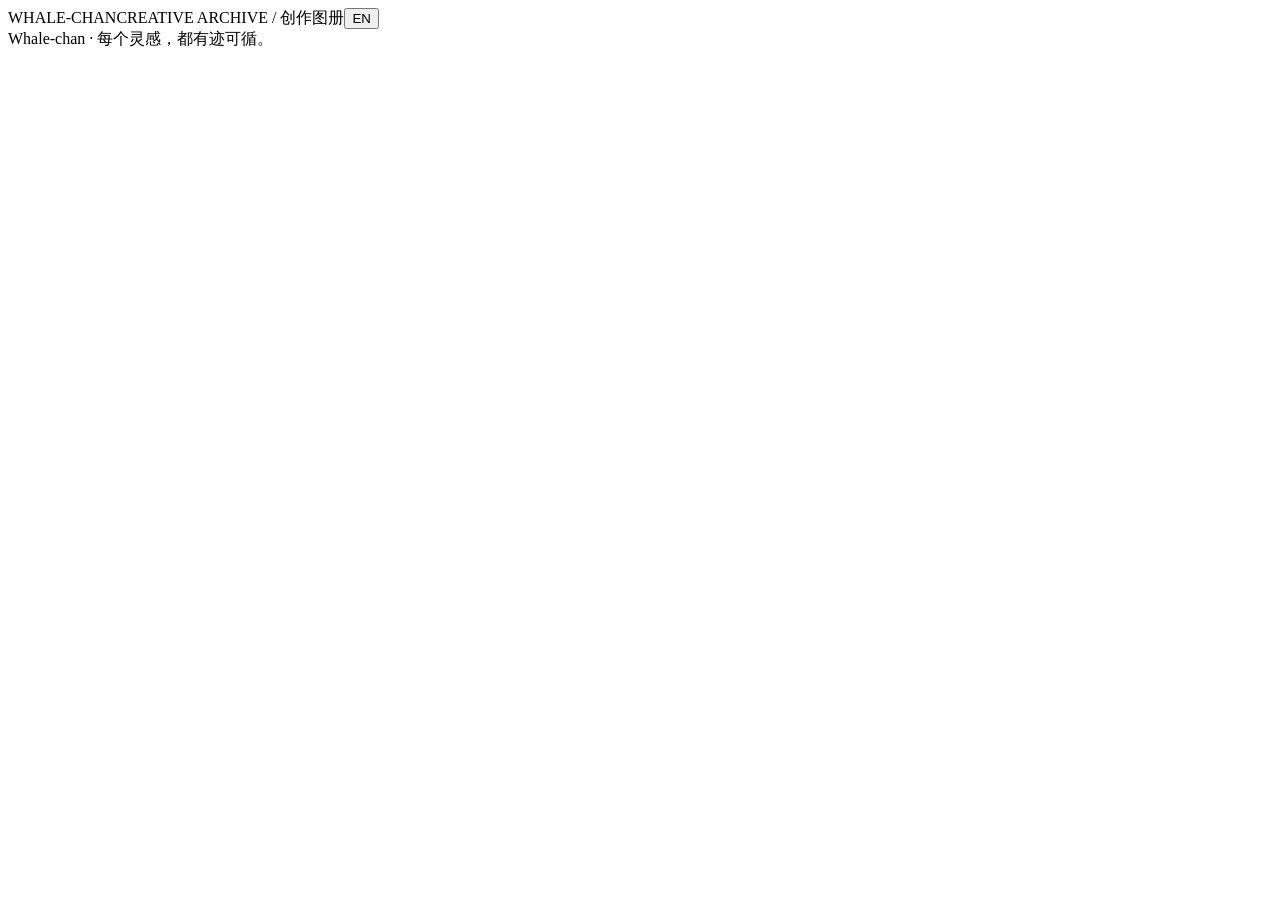
==== skills/whalechan-image-character/assets/gallery/index.html @ fa09aabe "feat(gallery): switch preview galleries between Chinese and English export-gallery.py takes --langua" ====
<!doctype html>
<html lang="zh-CN">
<head>
<meta charset="utf-8">
<meta name="viewport" content="width=device-width, initial-scale=1">
<title>Whale-chan · Preview Gallery</title>
<style>/* GALLERY_CSS */</style>
</head>
<body>
<header class="masthead"><span class="brand">WHALE-CHAN</span><span class="masthead-end"><span data-i18n="masthead">CREATIVE ARCHIVE / 创作图册</span><button id="language-toggle" class="language-toggle" type="button">EN</button></span></header>
<main id="app"></main>
<footer class="page-footer" data-i18n="footer">Whale-chan · 每个灵感，都有迹可循。</footer>
<dialog id="lightbox" aria-label="图片预览">
<div class="lightbox-toolbar">
<span id="lightbox-title"></span>
<div class="controls">
<button id="size-toggle" type="button">原始尺寸</button>
<button id="info-toggle" type="button" aria-expanded="false" aria-controls="lightbox-info" data-i18n="imageDetails">图片详情</button>
<button id="close-lightbox" type="button" aria-label="关闭预览" data-i18n="close">关闭 ×</button>
</div></div>
<div class="lightbox-body"><div id="image-stage"><img id="large-image" alt=""></div><aside id="lightbox-info" hidden></aside></div>
<div class="lightbox-bottom"><button id="previous" type="button" data-i18n="previous">← 上一张</button><span id="image-position" aria-live="polite"></span><button id="next" type="button" data-i18n="next">下一张 →</button></div>
</dialog>
<noscript>请启用 JavaScript，以浏览图册和打开图片预览。 / Enable JavaScript to browse the gallery and open image previews.</noscript>
<script id="gallery-data" type="application/json">GALLERY_DATA</script>
<script>/* GALLERY_JS */</script>
</body>
</html>
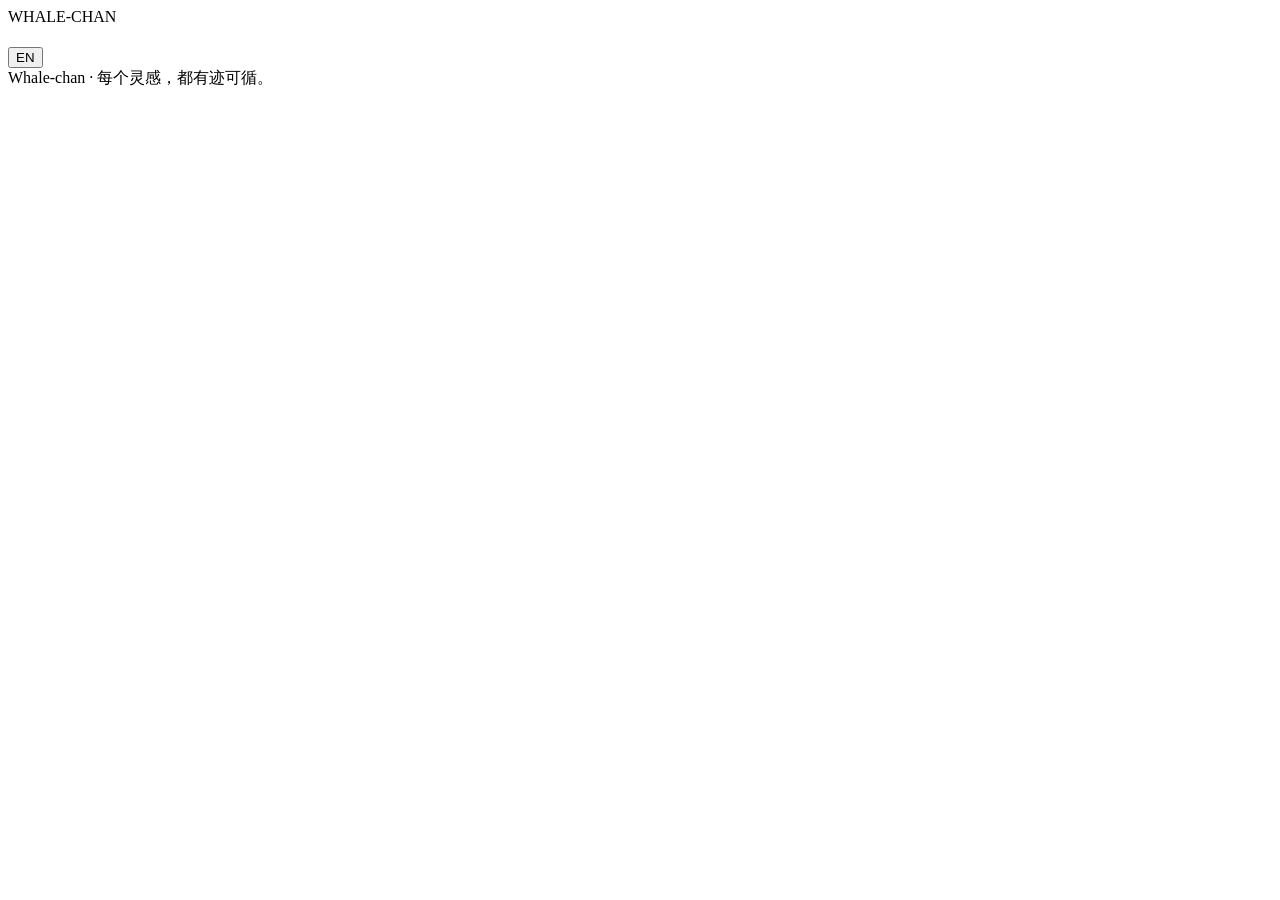
==== commit b69da1bf: "feat(gallery): add sidebar source index and full-screen viewer Replace the wrapped tab grid with a s" ====
--- a/skills/whalechan-image-character/assets/gallery/index.html
+++ b/skills/whalechan-image-character/assets/gallery/index.html
@@ -7,19 +7,25 @@
 <style>/* GALLERY_CSS */</style>
 </head>
 <body>
-<header class="masthead"><span class="brand">WHALE-CHAN</span><span class="masthead-end"><span data-i18n="masthead">CREATIVE ARCHIVE / 创作图册</span><button id="language-toggle" class="language-toggle" type="button">EN</button></span></header>
+<header class="masthead"><div class="masthead-title"><span class="brand">WHALE-CHAN</span><h1 id="page-title"></h1></div><div id="page-stats" class="stats"></div><button id="language-toggle" class="language-toggle" type="button">EN</button></header>
 <main id="app"></main>
 <footer class="page-footer" data-i18n="footer">Whale-chan · 每个灵感，都有迹可循。</footer>
 <dialog id="lightbox" aria-label="图片预览">
-<div class="lightbox-toolbar">
-<span id="lightbox-title"></span>
-<div class="controls">
-<button id="size-toggle" type="button">原始尺寸</button>
-<button id="info-toggle" type="button" aria-expanded="false" aria-controls="lightbox-info" data-i18n="imageDetails">图片详情</button>
-<button id="close-lightbox" type="button" aria-label="关闭预览" data-i18n="close">关闭 ×</button>
-</div></div>
-<div class="lightbox-body"><div id="image-stage"><img id="large-image" alt=""></div><aside id="lightbox-info" hidden></aside></div>
-<div class="lightbox-bottom"><button id="previous" type="button" data-i18n="previous">← 上一张</button><span id="image-position" aria-live="polite"></span><button id="next" type="button" data-i18n="next">下一张 →</button></div>
+<header class="lb-top">
+<div class="lb-title"><span id="lightbox-title"></span><span id="image-position" class="lb-position" aria-live="polite"></span></div>
+<div class="lb-tools">
+<span class="lb-zoom"><button id="zoom-out" type="button" data-i18n-title="zoomOut" data-i18n-label="zoomOut">−</button><button id="size-toggle" type="button" data-i18n-title="zoomToggle">适应</button><button id="zoom-in" type="button" data-i18n-title="zoomIn" data-i18n-label="zoomIn">+</button></span>
+<button id="compare-toggle" type="button" aria-pressed="false" data-i18n="compare" data-i18n-title="compareTitle">对照原图</button>
+<button id="info-toggle" type="button" aria-expanded="false" aria-controls="lightbox-info" data-i18n="imageDetails" data-i18n-title="detailsTitle">图片详情</button>
+<button id="close-lightbox" type="button" aria-label="关闭预览" data-i18n-title="closeTitle">✕</button>
+</div>
+</header>
+<div id="lightbox-main" class="lb-main">
+<aside id="lightbox-compare" class="lb-compare"></aside>
+<div id="image-stage" class="lb-stage" tabindex="-1"><img id="large-image" alt="" draggable="false"><button id="previous" class="lb-arrow previous" type="button" data-i18n-title="previous" data-i18n-label="previous">‹</button><button id="next" class="lb-arrow next" type="button" data-i18n-title="next" data-i18n-label="next">›</button><div id="lightbox-hint" class="lb-hint gone" data-i18n="viewerHint"></div></div>
+<aside id="lightbox-info" class="lb-info"></aside>
+</div>
+<nav id="lightbox-strip" class="lb-strip" data-i18n-label="collection"></nav>
 </dialog>
 <noscript>请启用 JavaScript，以浏览图册和打开图片预览。 / Enable JavaScript to browse the gallery and open image previews.</noscript>
 <script id="gallery-data" type="application/json">GALLERY_DATA</script>
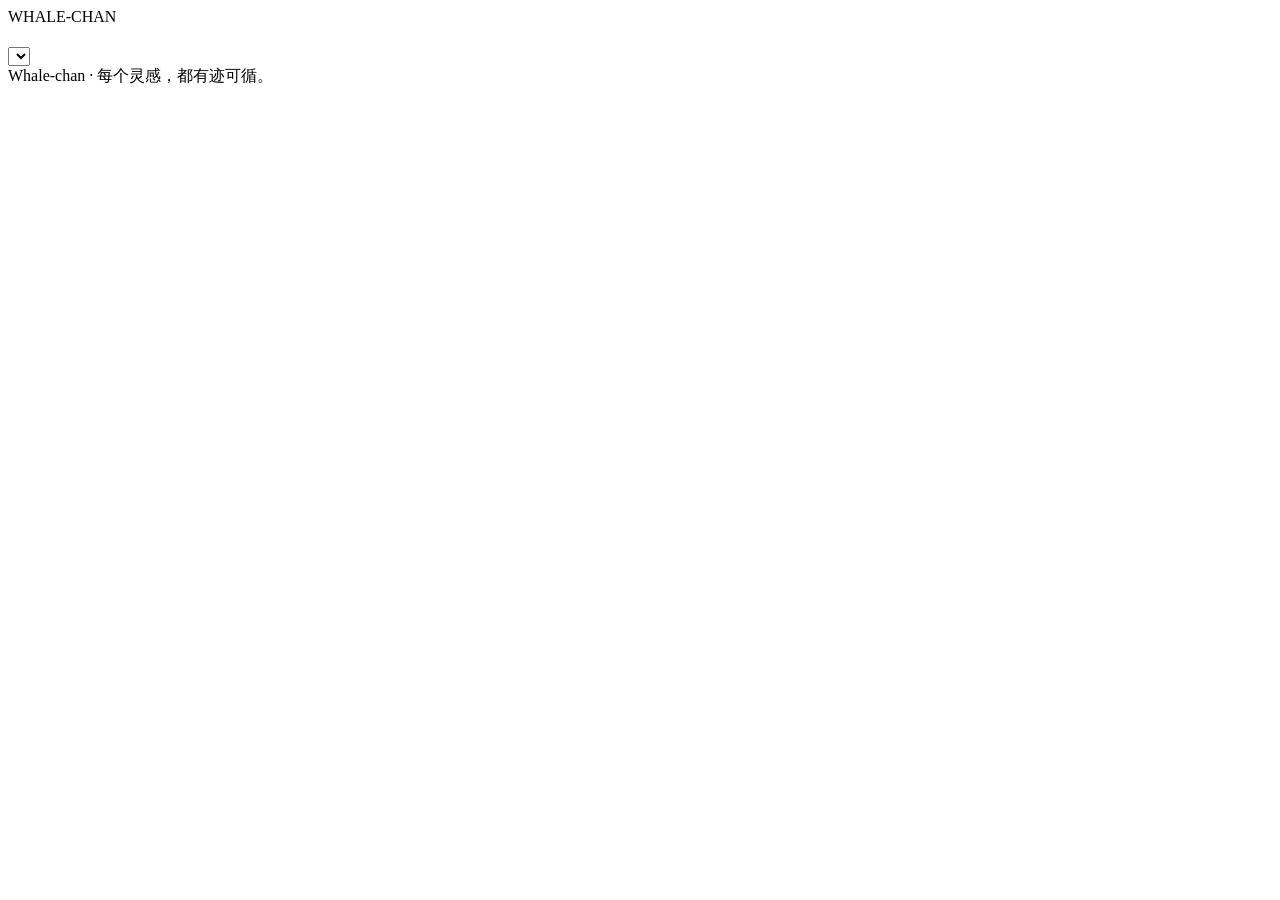
==== commit daaf40a9: "feat(skills): unify task language across Whale-chan workflows Persist session-derived language with " ====
--- a/skills/whalechan-image-character/assets/gallery/index.html
+++ b/skills/whalechan-image-character/assets/gallery/index.html
@@ -7,7 +7,7 @@
 <style>/* GALLERY_CSS */</style>
 </head>
 <body>
-<header class="masthead"><div class="masthead-title"><span class="brand">WHALE-CHAN</span><h1 id="page-title"></h1></div><div id="page-stats" class="stats"></div><button id="language-toggle" class="language-toggle" type="button">EN</button></header>
+<header class="masthead"><div class="masthead-title"><span class="brand">WHALE-CHAN</span><h1 id="page-title"></h1></div><div id="page-stats" class="stats"></div><select id="language-toggle" class="language-toggle" aria-label="Language"></select></header>
 <main id="app"></main>
 <footer class="page-footer" data-i18n="footer">Whale-chan · 每个灵感，都有迹可循。</footer>
 <dialog id="lightbox" aria-label="图片预览">
